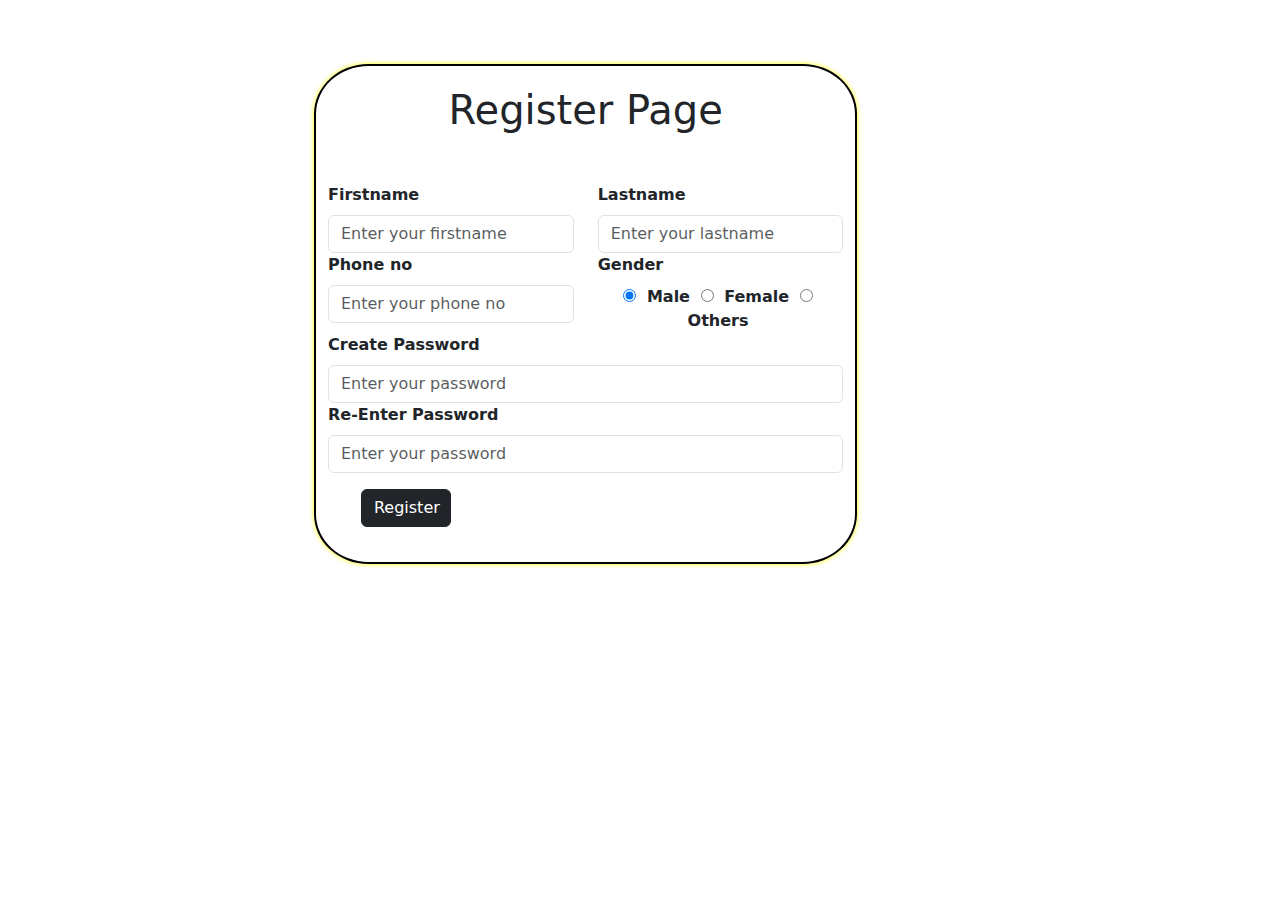
==== register.html @ 93ab9cf8 "Added all the validations" ====
<!DOCTYPE html>
<html lang="en">
  <head>
    <meta charset="UTF-8" />
    <meta name="viewport" content="width=device-width, initial-scale=1.0" />
    <title>Form</title>
    <link
      rel="stylesheet"
      href="https://cdn.jsdelivr.net/npm/bootstrap@5.3.3/dist/css/bootstrap.min.css"
    />

    <link rel="stylesheet" href="style.css" />
  </head>
  <body>
    <div class="row sg-row">
      <div class="col-5 offset-3">
        <h1>register page</h1>
        <form action="#" novalidate class="needs-validation reg-from">
          <div class="row">
            <div class="col-6">
              <label for="firstname" class="form-label">Firstname</label>
              <input
                type="text"
                placeholder="Enter your firstname"
                class="form-control"
                required
              />
            </div>
            <div class="col-6">
              <label for="lastname" class="form-label">Lastname</label>
              <input
                type="text"
                placeholder="Enter your lastname"
                class="form-control"
                required
              />
            </div>

            <div class="invalid-feedback">Please provide a valid name</div>
          </div>
          <div class="row">
            <div class="col-6">
              <label for="phone no" class="form-label">Phone no</label>
              <input
                type="tel"
                placeholder="Enter your phone no"
                class="form-control"
                required
                minlength="10"
                maxlength="10"
              />
              <div class="invalid-feedback">
                Please provide a valid Phone number
              </div>
            </div>
            <div class="col-6">
              <label for="gender" class="form-label">Gender</label>
              <div id="gender">
                <input
                  type="radio"
                  name="gender"
                  id="male"
                  class="gender"
                  checked
                />
                <label for="male" class="gender">Male</label>
                <input type="radio" name="gender" id="female" class="gender" />
                <label for="female" class="gender">Female</label>
                <input type="radio" name="gender" id="other" class="gender" />
                <label for="other" class="gender">Others</label>
              </div>
            </div>
          </div>
          <div>
            <label for="Password" class="form-label">Create Password</label>
            <input
              type="password"
              placeholder="Enter your password"
              class="form-control"
              required
            />
            <div class="invalid-feedback">Please provide a valid password.</div>
          </div>
          <div>
            <label for="Password" class="form-label">Re-Enter Password</label>
            <input
              type="password"
              placeholder="Enter your password"
              class="form-control"
              required
            />
            <div class="invalid-feedback">Please provide a valid password.</div>
          </div>

          <div class="row btn-row">
            <button class="btn btn-dark mt-3 col-2 offset-1">register</button>
          </div>
        </form>
      </div>
    </div>
    <script src="https://cdn.jsdelivr.net/npm/bootstrap@5.3.3/dist/js/bootstrap.bundle.min.js"></script>
    <script src="script.js"></script>
  </body>
</html>
---- style.css ----
* {
  box-sizing: 0;
  margin: 0;
  padding: 0;
  font-weight: 600;
}

.sg-row {
  margin-top: 5%;
  height: 500px;
  .col-5 {
    border: 2px solid black;
    border-radius: 10%;
    box-shadow: 0 0 5px yellow;
    h1 {
      margin-top: 20px;
      text-transform: capitalize;
      text-align: center;
    }
    form {
      height: 75%;
      padding-top: 10%;
      display: flex;
      flex-direction: column;
      justify-content: space-between;
    }
    .btn-row * {
      text-transform: capitalize;
    }
    .reg-from {
      height: 75%;
      padding-top: 8%;
      display: flex;
      flex-direction: column;
      justify-content: space-between;
    }
    .checkbx {
      margin-top: 30px;
      margin-left: 10px;
    }
  }
}

#gender {
  text-align: center;
  align-content: end;

  .gender {
    margin-right: 5px;
  }
}
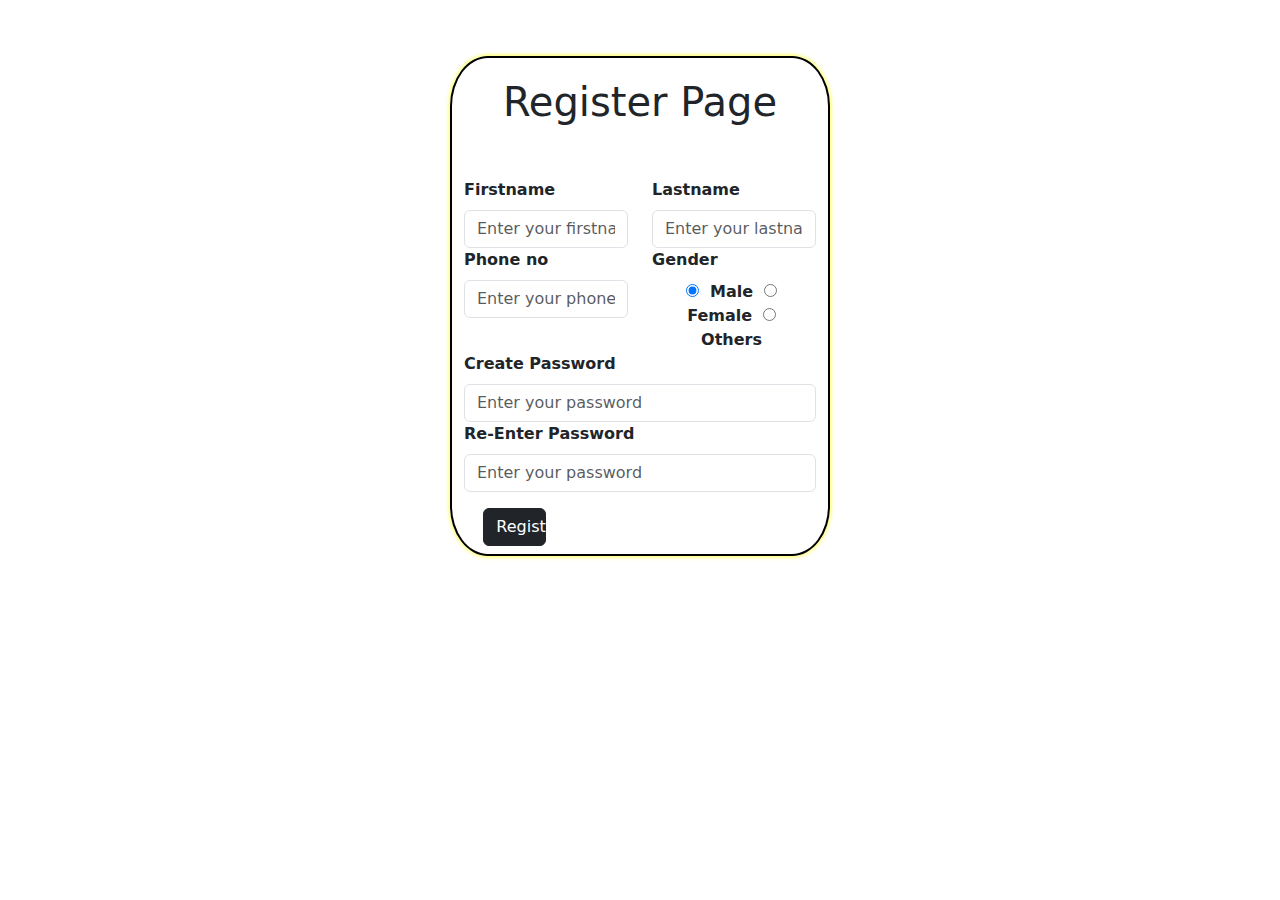
==== commit d93f9ede: "added some responsiveness" ====
--- a/register.html
+++ b/register.html
@@ -12,90 +12,101 @@
     <link rel="stylesheet" href="style.css" />
   </head>
   <body>
-    <div class="row sg-row">
-      <div class="col-5 offset-3">
-        <h1>register page</h1>
-        <form action="#" novalidate class="needs-validation reg-from">
-          <div class="row">
-            <div class="col-6">
-              <label for="firstname" class="form-label">Firstname</label>
+    <div class="container">
+      <div class="row sg-row justify-content-center">
+        <div class="col-12 col-md-6 col-lg-4 lgx">
+          <h1 class="text-center mb-4">register page</h1>
+          <form action="#" novalidate class="needs-validation reg-from">
+            <div class="row">
+              <div class="col-6">
+                <label for="firstname" class="form-label">Firstname</label>
+                <input
+                  type="text"
+                  placeholder="Enter your firstname"
+                  class="form-control"
+                  required
+                />
+              </div>
+              <div class="col-6">
+                <label for="lastname" class="form-label">Lastname</label>
+                <input
+                  type="text"
+                  placeholder="Enter your lastname"
+                  class="form-control"
+                  required
+                />
+              </div>
+
+              <div class="invalid-feedback">Please provide a valid name</div>
+            </div>
+            <div class="row">
+              <div class="col-6">
+                <label for="phone no" class="form-label">Phone no</label>
+                <input
+                  type="tel"
+                  placeholder="Enter your phone no"
+                  class="form-control"
+                  required
+                  minlength="10"
+                  maxlength="10"
+                />
+                <div class="invalid-feedback">
+                  Please provide a valid Phone number
+                </div>
+              </div>
+              <div class="col-6">
+                <label for="gender" class="form-label">Gender</label>
+                <div id="gender">
+                  <input
+                    type="radio"
+                    name="gender"
+                    id="male"
+                    class="gender"
+                    checked
+                  />
+                  <label for="male" class="gender">Male</label>
+                  <input
+                    type="radio"
+                    name="gender"
+                    id="female"
+                    class="gender"
+                  />
+                  <label for="female" class="gender">Female</label>
+                  <input type="radio" name="gender" id="other" class="gender" />
+                  <label for="other" class="gender">Others</label>
+                </div>
+              </div>
+            </div>
+            <div>
+              <label for="Password" class="form-label">Create Password</label>
               <input
-                type="text"
-                placeholder="Enter your firstname"
+                type="password"
+                placeholder="Enter your password"
                 class="form-control"
                 required
               />
+              <div class="invalid-feedback">
+                Please provide a valid password.
+              </div>
             </div>
-            <div class="col-6">
-              <label for="lastname" class="form-label">Lastname</label>
+            <div>
+              <label for="Password" class="form-label">Re-Enter Password</label>
               <input
-                type="text"
-                placeholder="Enter your lastname"
+                type="password"
+                placeholder="Enter your password"
                 class="form-control"
                 required
               />
+              <div class="invalid-feedback">
+                Please provide a valid password.
+              </div>
             </div>
 
-            <div class="invalid-feedback">Please provide a valid name</div>
-          </div>
-          <div class="row">
-            <div class="col-6">
-              <label for="phone no" class="form-label">Phone no</label>
-              <input
-                type="tel"
-                placeholder="Enter your phone no"
-                class="form-control"
-                required
-                minlength="10"
-                maxlength="10"
-              />
-              <div class="invalid-feedback">
-                Please provide a valid Phone number
-              </div>
+            <div class="row btn-row">
+              <button class="btn btn-dark mt-3 col-2 offset-1">register</button>
             </div>
-            <div class="col-6">
-              <label for="gender" class="form-label">Gender</label>
-              <div id="gender">
-                <input
-                  type="radio"
-                  name="gender"
-                  id="male"
-                  class="gender"
-                  checked
-                />
-                <label for="male" class="gender">Male</label>
-                <input type="radio" name="gender" id="female" class="gender" />
-                <label for="female" class="gender">Female</label>
-                <input type="radio" name="gender" id="other" class="gender" />
-                <label for="other" class="gender">Others</label>
-              </div>
-            </div>
-          </div>
-          <div>
-            <label for="Password" class="form-label">Create Password</label>
-            <input
-              type="password"
-              placeholder="Enter your password"
-              class="form-control"
-              required
-            />
-            <div class="invalid-feedback">Please provide a valid password.</div>
-          </div>
-          <div>
-            <label for="Password" class="form-label">Re-Enter Password</label>
-            <input
-              type="password"
-              placeholder="Enter your password"
-              class="form-control"
-              required
-            />
-            <div class="invalid-feedback">Please provide a valid password.</div>
-          </div>
-
-          <div class="row btn-row">
-            <button class="btn btn-dark mt-3 col-2 offset-1">register</button>
-          </div>
-        </form>
+          </form>
+        </div>
       </div>
     </div>
     <script src="https://cdn.jsdelivr.net/npm/bootstrap@5.3.3/dist/js/bootstrap.bundle.min.js"></script>
--- a/style.css
+++ b/style.css
@@ -8,7 +8,7 @@
 .sg-row {
   margin-top: 5%;
   height: 500px;
-  .col-5 {
+  .lgx {
     border: 2px solid black;
     border-radius: 10%;
     box-shadow: 0 0 5px yellow;
